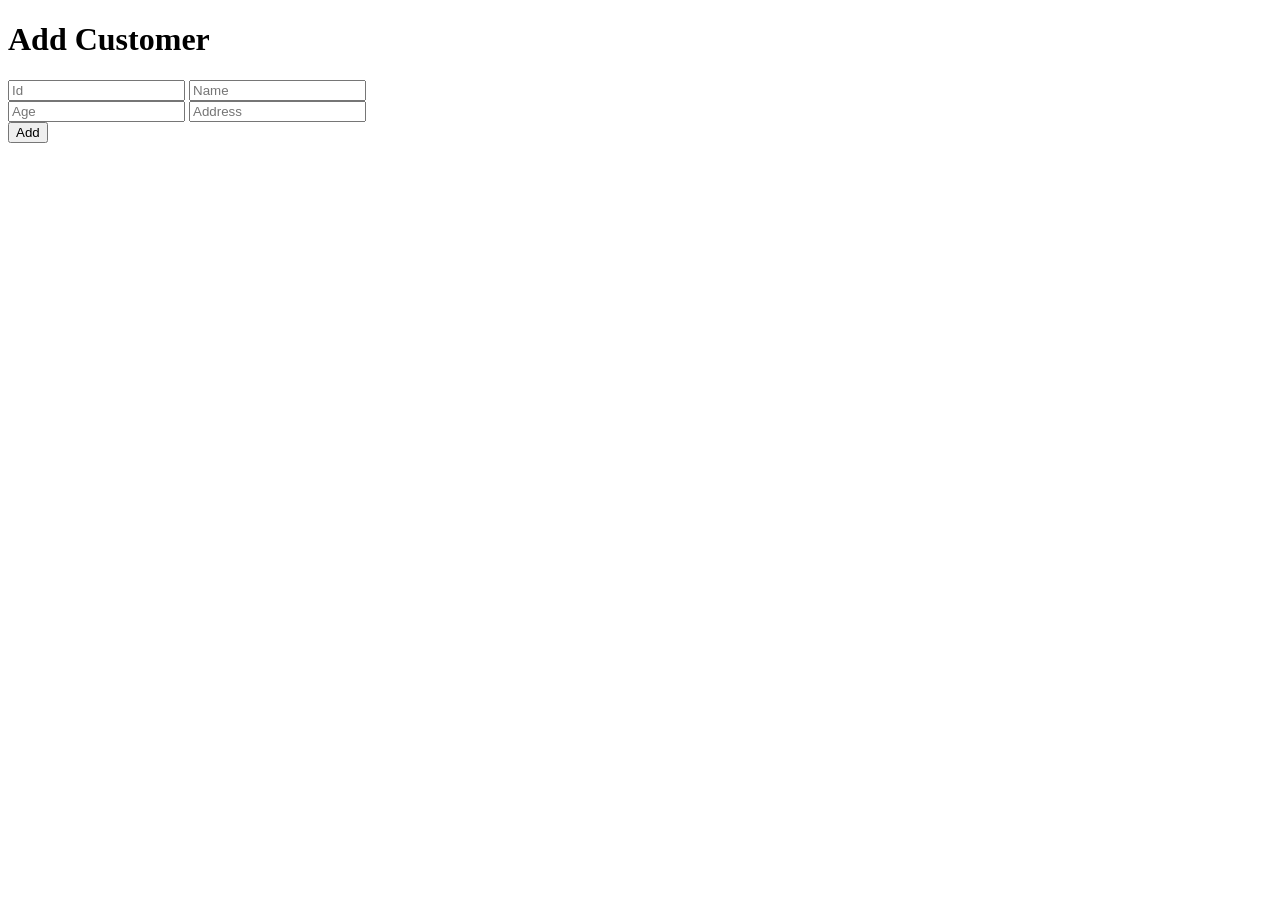
==== addCustomer.html @ 9552bb45 "commit3" ====
<!DOCTYPE html>
<html lang="en">
<head>
    <meta charset="UTF-8">
    <meta name="viewport" content="width=device-width, initial-scale=1.0">
    <title>Document</title>
</head>
<body>
    <h1>Add Customer</h1>

    <div>
    <input type="text" placeholder="Id" id="customerId">
    <input type="text" placeholder="Name" id="customerName">
    </div>
    <div>
    <input type="text" placeholder="Age" id="customerAge">
    <input type="text" placeholder="Address" id="customerAddress">
    </div>
    <input type="button" onclick="addCustomer()" value="Add">
    
    <script src="app.js"></script>
</body>
</html>
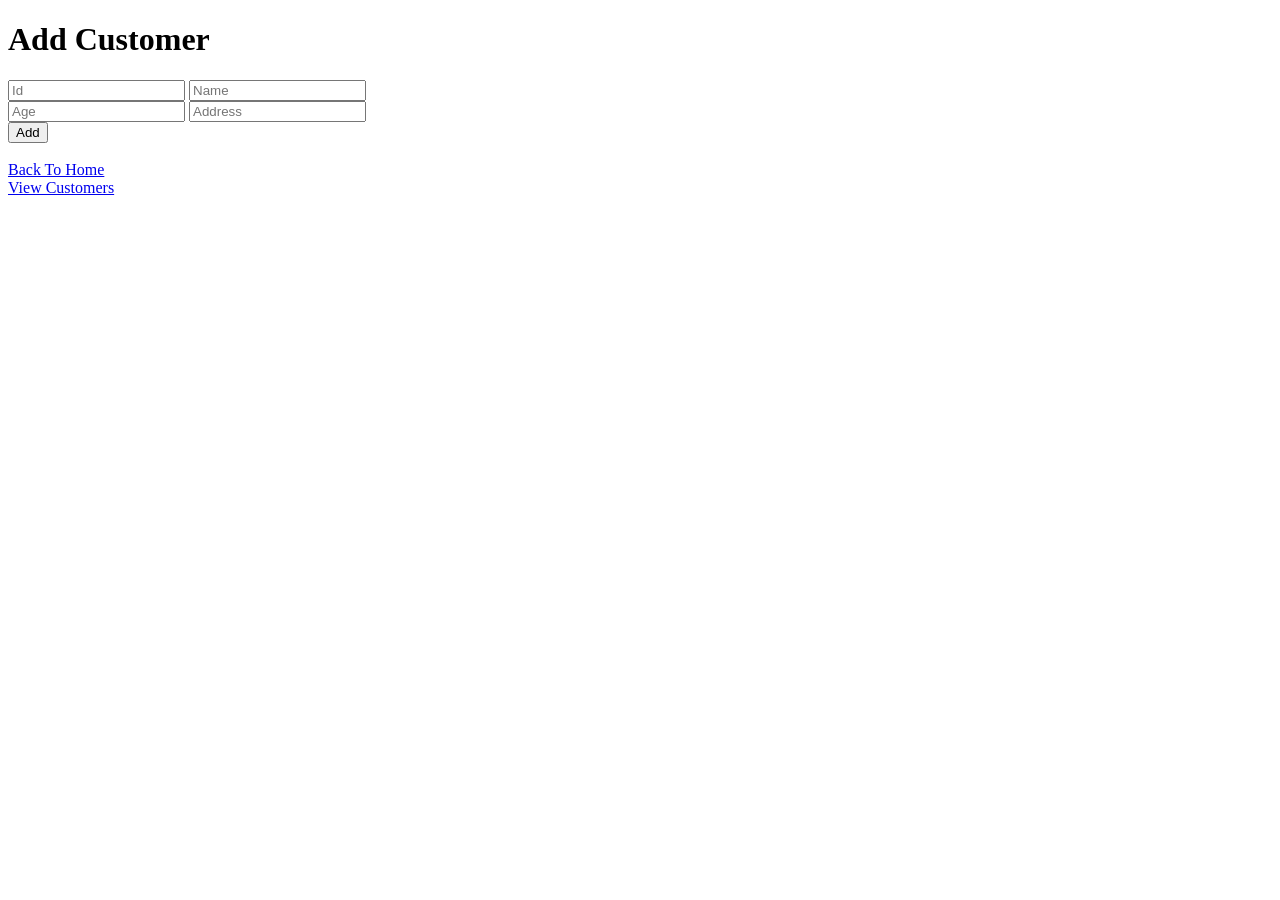
==== commit 13b3e1e4: "commit4" ====
--- a/addCustomer.html
+++ b/addCustomer.html
@@ -17,6 +17,14 @@
     <input type="text" placeholder="Address" id="customerAddress">
     </div>
     <input type="button" onclick="addCustomer()" value="Add">
+
+    <br><br>
+    <div>
+    <a href="index.html">Back To Home</a>
+    <br>
+    <a href="viewCustomer.html">View Customers</a>
+    </div>
+    <a href="app.js">
     
     <script src="app.js"></script>
 </body>
